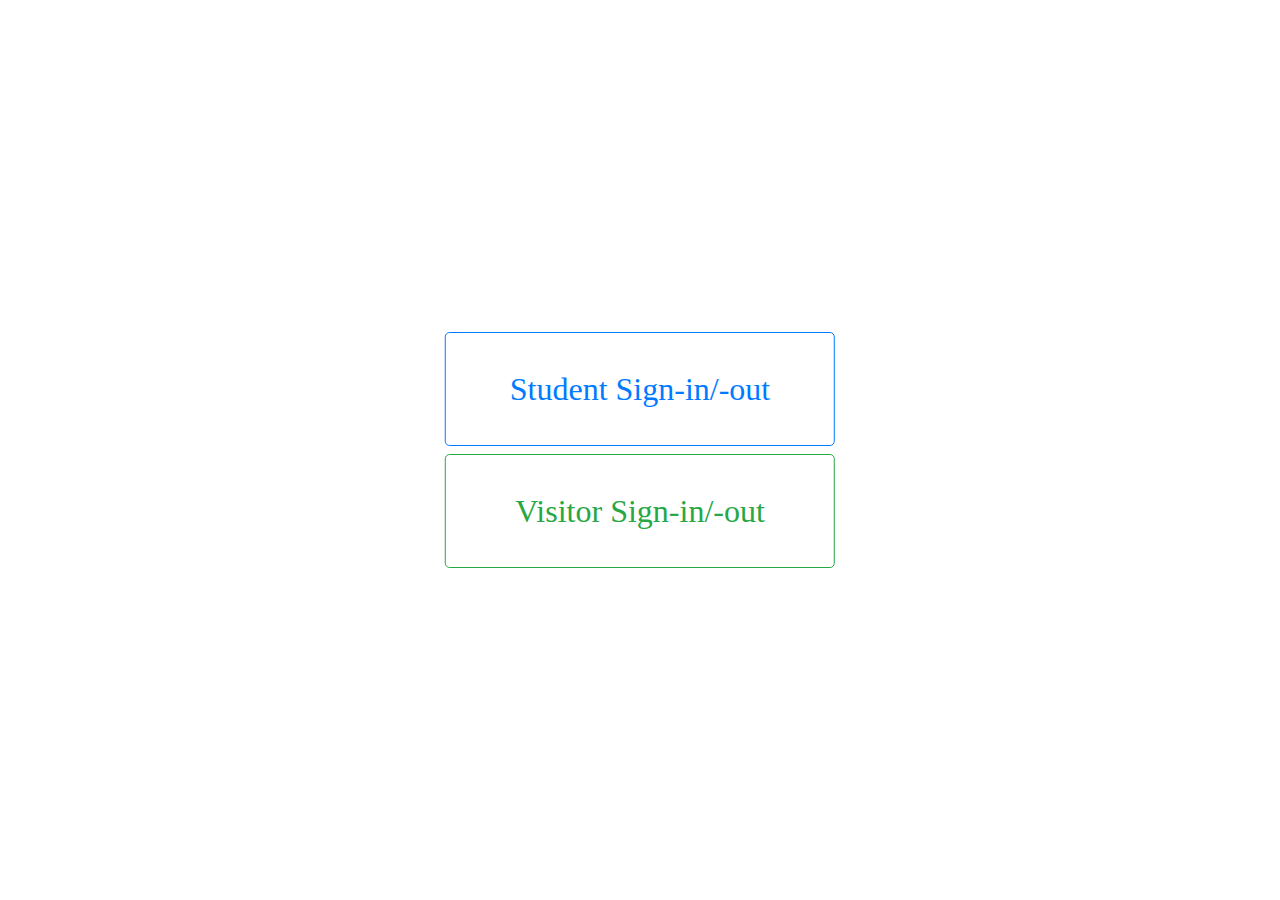
==== index2.html @ ae5ef271 "Added buttons" ====
<html lang="eng">

<head>
	<title>Sign-in/Sign-out</title>
      <script src="main.js"></script>

    <!-- Required meta tags -->
    <meta charset="utf-8">
    <meta name="viewport" content="width=device-width, initial-scale=1, shrink-to-fit=no">

    <link rel="icon" href="icon.png"/>

    <link rel="stylesheet" href="https://maxcdn.bootstrapcdn.com/bootstrap/4.0.0/css/bootstrap.min.css" integrity="sha384-Gn5384xqQ1aoWXA+058RXPxPg6fy4IWvTNh0E263XmFcJlSAwiGgFAW/dAiS6JXm" crossorigin="anonymous">
    <link rel="stylesheet" href="style.css"/>
</head>

<body>

    <div class="page">
        <a href="http://gpalzate.github.io/signIOMT" class="btn btn-outline-primary btn-block btn-lg" role="button">
            Student Sign-in/-out
        </a>
        <a href="http://middletree.xyz" class="btn btn-outline-success btn-block btn-lg" role="button">
            Visitor Sign-in/-out
        </a>
    </div>

<!-- Optional JavaScript -->
<!-- jQuery first, then Popper.js, then Bootstrap JS -->
<script src="https://code.jquery.com/jquery-3.2.1.slim.min.js"
        integrity="sha384-KJ3o2DKtIkvYIK3UENzmM7KCkRr/rE9/Qpg6aAZGJwFDMVNA/GpGFF93hXpG5KkN"
        crossorigin="anonymous">
</script>

<script src="https://cdnjs.cloudflare.com/ajax/libs/popper.js/1.14.7/umd/popper.min.js"
        integrity="sha384-UO2eT0CpHqdSJQ6hJty5KVphtPhzWj9WO1clHTMGa3JDZwrnQq4sF86dIHNDz0W1"
        crossorigin="anonymous">
</script>

<script src="https://stackpath.bootstrapcdn.com/bootstrap/4.3.1/js/bootstrap.min.js"
        integrity="sha384-JjSmVgyd0p3pXB1rRibZUAYoIIy6OrQ6VrjIEaFf/nJGzIxFDsf4x0xIM+B07jRM"
        crossorigin="anonymous">
</script>
</body>


</html>
---- style.css ----
html, body{
    font-family: 'Source Sans Pro';
}

@font-face{
    font-family: "Source Sans Pro";
}

h5{

    font-size: 5vh;

}

.page{

    position: absolute;
    top: 50%;
    left: 50%;
    transform: translate(-50%, -50%);

}

.radioBox{

    height: 60vh;
    width: 70vw;

    border-style: solid;
    border-width: 1px;
    border-color: #ddd;

}


.custom-control{

    margin-bottom: 5vh;

}

.custom-control-label, .radio-inline{

    font-size: 5vh;
    line-height: 3vh;

}

#header{

    padding-left: 1.5vw;
    padding-top: 2vh;
    padding-bottom: 2vh;
    border-bottom: 1px solid #ddd;

}

#mainForm{

   margin-top: 6vh; 
   margin-left: 2vw;

}

#question{

    padding-top: 3vh;
    
}

#proceedBtn{

    position: absolute;
    margin-left: 1vw;
    top: 75%;

}

.btn-block{
    padding: 2rem 4rem;
    font-size: 2rem;
}
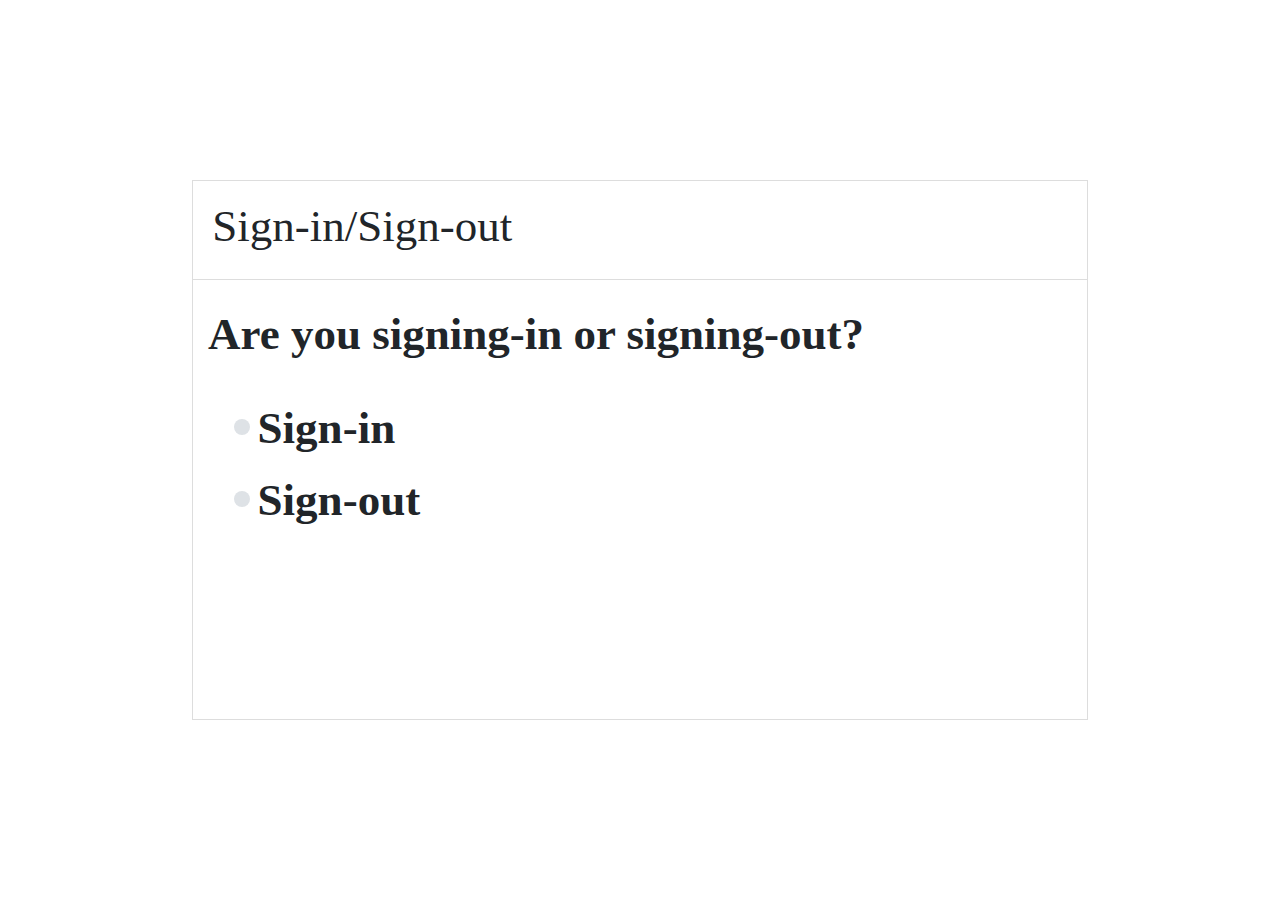
==== commit d9a28001: "Fixed signinout" ====
--- a/index2.html
+++ b/index2.html
@@ -17,30 +17,50 @@
 <body>
 
     <div class="page">
-        <a href="http://gpalzate.github.io/signIOMT" class="btn btn-outline-primary btn-block btn-lg" role="button">
-            Student Sign-in/-out
-        </a>
-        <a href="http://middletree.xyz" class="btn btn-outline-success btn-block btn-lg" role="button">
-            Visitor Sign-in/-out
-        </a>
+
+        <div class="container radioBox">
+            <div class="row" id="header">
+                <h5>Sign-in/Sign-out</h5>
+            </div>
+
+            <h5 id="question"><b>Are you signing-in or signing-out?<b></h5>
+
+            <div id="mainForm">
+
+                <div class="custom-control custom-radio">
+                    <input type="radio" id="signIn" name="sIO" class="custom-control-input" onclick="goToPage()">
+                    <label class="custom-control-label" for="signIn">Sign-in</label>
+                </div>
+
+                <div class="custom-control custom-radio">
+                    <input type="radio" id="signOut" name="sIO" class="custom-control-input" onclick="goToPage()">
+                    <label class="custom-control-label" for="signOut">Sign-out</label>
+                </div>
+
+            </div>
+
+        </div>
+
+
     </div>
+
+<!--
+            <div class="custom-control custom-radio">
+                <input type="radio" id="signIn" name="sIO" class="custom-control-input" checked>
+                <label class="custom-control-label" for="signIn">Sign-in</label>
+            </div>
+
+            <div class="custom-control custom-radio">
+                <input type="radio" id="signOut" name="sIO" class="custom-control-input">
+                <label class="custom-control-label" for="signOut">Sign-out</label>
+            </div>
+-->
 
 <!-- Optional JavaScript -->
 <!-- jQuery first, then Popper.js, then Bootstrap JS -->
-<script src="https://code.jquery.com/jquery-3.2.1.slim.min.js"
-        integrity="sha384-KJ3o2DKtIkvYIK3UENzmM7KCkRr/rE9/Qpg6aAZGJwFDMVNA/GpGFF93hXpG5KkN"
-        crossorigin="anonymous">
-</script>
-
-<script src="https://cdnjs.cloudflare.com/ajax/libs/popper.js/1.14.7/umd/popper.min.js"
-        integrity="sha384-UO2eT0CpHqdSJQ6hJty5KVphtPhzWj9WO1clHTMGa3JDZwrnQq4sF86dIHNDz0W1"
-        crossorigin="anonymous">
-</script>
-
-<script src="https://stackpath.bootstrapcdn.com/bootstrap/4.3.1/js/bootstrap.min.js"
-        integrity="sha384-JjSmVgyd0p3pXB1rRibZUAYoIIy6OrQ6VrjIEaFf/nJGzIxFDsf4x0xIM+B07jRM"
-        crossorigin="anonymous">
-</script>
+<script src="https://codegt.jquery.com/jquery-3.2.1.slim.min.js" integrity="sha384-KJ3o2DKtIkvYIK3UENzmM7KCkRr/rE9/Qpg6aAZGJwFDMVNA/GpGFF93hXpG5KkN" crossorigin="anonymous"></script>
+<script src="https://cdnjs.cloudflare.com/ajax/libs/popper.js/1.12.9/umd/popper.min.js" integrity="sha384-ApNbgh9B+Y1QKtv3Rn7W3mgPxhU9K/ScQsAP7hUibX39j7fakFPskvXusvfa0b4Q" crossorigin="anonymous"></script>
+<script src="https://maxcdn.bootstrapcdn.com/bootstrap/4.0.0/js/bootstrap.min.js" integrity="sha384-JZR6Spejh4U02d8jOt6vLEHfe/JQGiRRSQQxSfFWpi1MquVdAyjUar5+76PVCmYl" crossorigin="anonymous"></script>
 </body>
 
 
